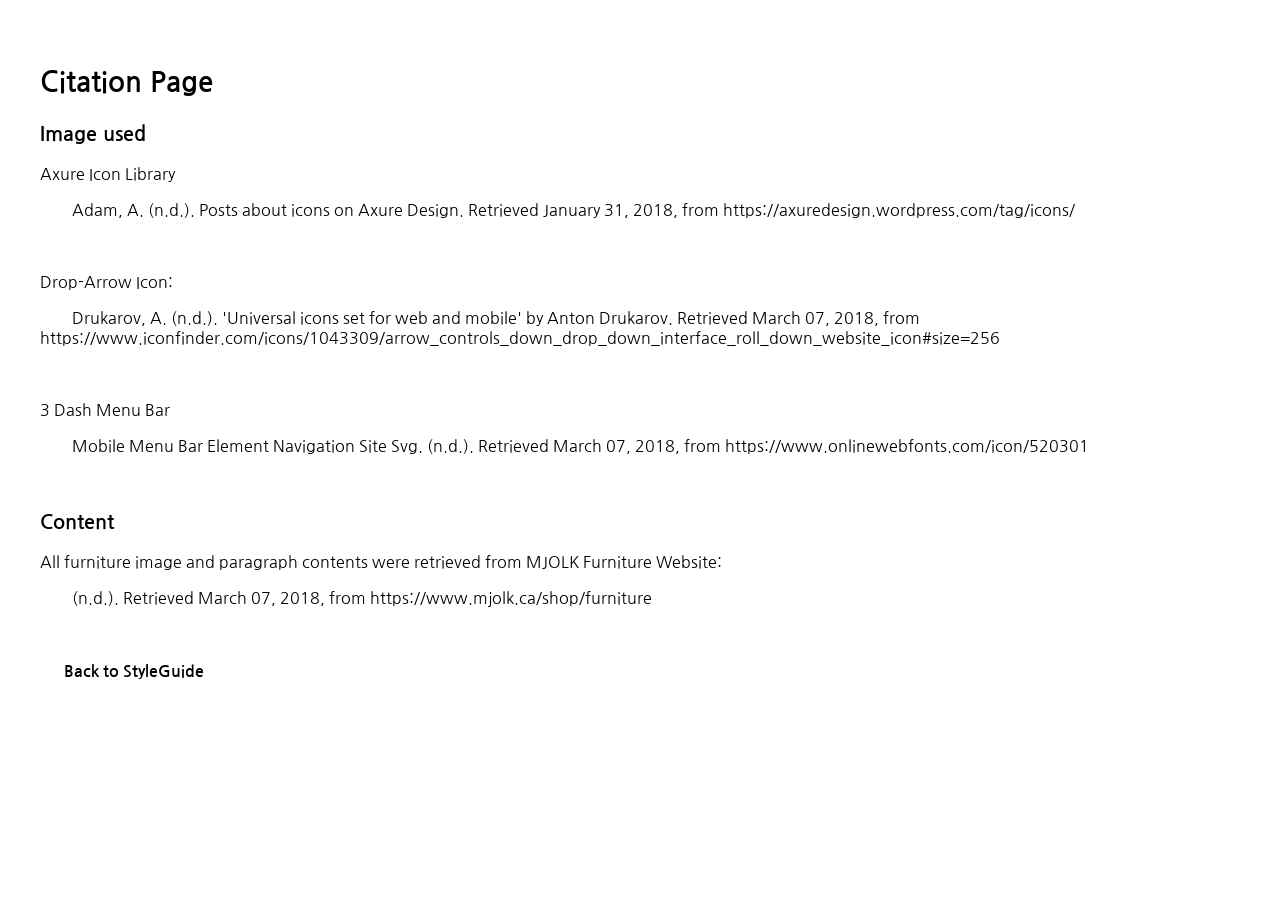
==== HTML/citation.html @ e6cdc24f "Some files from P02" ====
<!DOCTYPE html>
<html>

  <head>
<meta charset="UTF-8">
    <title>Citation Page</title>

    <link href="css/StyleGuide/style.css" rel="stylesheet">

  </head>

  <body>

  <h2>Citation Page</h2>

  <h3>Image used</h3>

  <p>Axure Icon Library</p>
  <p>&nbsp;&nbsp;&nbsp;&nbsp;&nbsp;&nbsp;&nbsp;&nbsp;Adam, A. (n.d.). Posts about icons on Axure Design. Retrieved January 31, 2018, from https://axuredesign.wordpress.com/tag/icons/</p>
<br>
  <p>Drop-Arrow Icon:</p>
  <p>&nbsp;&nbsp;&nbsp;&nbsp;&nbsp;&nbsp;&nbsp;&nbsp;Drukarov, A. (n.d.). 'Universal icons set for web and mobile' by Anton Drukarov. Retrieved March 07, 2018, from https://www.iconfinder.com/icons/1043309/arrow_controls_down_drop_down_interface_roll_down_website_icon#size=256</p>
<br>
  <p>3 Dash Menu Bar</p>
  <p>&nbsp;&nbsp;&nbsp;&nbsp;&nbsp;&nbsp;&nbsp;&nbsp;Mobile Menu Bar Element Navigation Site Svg. (n.d.). Retrieved March 07, 2018, from https://www.onlinewebfonts.com/icon/520301</p>
<br>

  <h3>Content</h3>
  <p>All furniture image and paragraph contents were retrieved from MJOLK Furniture Website:</p>
  <p>&nbsp;&nbsp;&nbsp;&nbsp;&nbsp;&nbsp;&nbsp;&nbsp;(n.d.). Retrieved March 07, 2018, from https://www.mjolk.ca/shop/furniture</p>
<br>
  <a class="button-nav" href="Styleguide.HTML">Back to StyleGuide</a>
  </body>
</html>
---- HTML/css/StyleGuide/style.css ----
@import url('https://fonts.googleapis.com/css?family=Abel');
@import url('https://fonts.googleapis.com/css?family=Nanum+Gothic');


body {
  font-family: Nanum Gothic, Abel, Verdana, sans-serif;
  padding: 2rem;
}





section:not([id]) {
  margin: 1em 0;
  padding: 0.5em 0;
  border-top: 1px solid #333;
}

section h3 {
  margin-bottom: 0;
}

section p {
  /* margin-top: 0; */
}
.description {
    max-width: 50%;
}

section code {
  background-color: #EEE;
  padding: 0.5em 0.75em;
}


/*
  INTERACTIVE ELEMENTS -------------------
*/

/* Styling for the navigation button */
.button-nav {
  display: inline-block;
  /* padding: 1.25em 1.5em; */
  margin: 1.25em 1.5em;
  color: #000;
  font-weight: bold;
  text-decoration: none;
  /* -webkit-transition: color 0.5s ease-out; */
    padding-bottom: 6px;
  /* transition: color 0.5s ease-out; */
}

.button-nav:hover, .button-nav:focus {
  font-weight: bold;
  border-bottom: 2px solid #A8A79F;

    color: #777;
}

.button {
  background-color: #FFFFFF;
      border: 1px solid #000000;
      color: black;
      padding: 15px 32px;
      text-align: center;
      text-decoration: none;
      display: inline-block;
      font-size: 1em;
      border-radius: 0.3em;
}

.button:hover {

  color: grey;
      border: 1px solid grey;
      /* color: white; */
      /* padding: 15px 32px; */
      /* text-align: center; */
      /* text-decoration: none; */
      /* display: inline-block; */
      /* font-size: 1em; */
      /* border-radius: 0.3em; */
}

.in-text-link {
  color: black;
  text-decoration: none;
}

.in-text-link:hover {
  color: grey;
  /* font-size: 1.05em; */
  text-decoration: none;

}
a {
  color: black;
  text-decoration: none;
}
a:hover {
  color: grey;
  /* font-size: 1.05em; */
  text-decoration: none;
}


/* .textField{
  padding: 4px 10px;
      margin: 8px 0

} */

input[type=text] {
  width: 100%;
  padding: 12px 20px;
  margin: 8px 0;
  box-sizing: border-box;
  max-width: 30%;
}

/*
  TEXT ELEMENTS -------------------
*/

h1 {
font-size: 36px;


}

h2 {
font-size: 28px;
-webkit-margin-before: 1em;
    -webkit-margin-after: 1em;
    -webkit-margin-start: 0px;
    -webkit-margin-end: 0px;
/* font-weight: normal; */
}

h3{
font-weight: bold;
  font-size: 20px;
}

#paragraphsample {
font-size: 1em;
max-width: 26em;

}

#price {
  /* margin-left: 15em; */

}

.productList{
/* float: left; */
clear: left;
	position: relative;
  display: flex;
	flex-direction: flow;
	/* margin-top: 22em; */
  /* border-style: solid; */
	flex-wrap: wrap;
	width: 60%;
  justify-content:space-between;
  border-style: none;
	  /* justify-content: flex-start; */
		/* align-self: stretch; */
}

.product1 {

  background-image: url("../img/product1.jpg");
  background-size: cover;
  background-position:center;
  background-color: grey;
  /* padding:20em; */
  flex-shrink: 1; /* default 1 */
	top:12em;
	/* left:0%; */
	width:30%;
	min-width: 13em;
	height:15em;
	line-height: 1.2em;
	font-size: 0.9em;
	/* z-index:5; */
	/* padding:1.9em; */
	/* border: none 0px solid; */
	color: black;
	/* text-align:center; */
	/* background-color:#404040; */
	/* flex-grow: 1; */
  border-style: solid;
	border-width: 0.15em;

	margin-bottom: 10em;
}

.product2{
	display: block;
  background-image: url("../img/product2.jpg");
  background-size: cover;
  background-position:center;

  background-color: grey;
  flex-shrink: 1; /* default 1 */
	top:12em;
	/* left:0%; */
	width:30%;
	min-width: 13em;
	height:15em;
	line-height: 1.2em;
	/* z-index:5; */
	/* padding:1.9em; */
	border: none 0px solid;
	color: black;
	/* text-align:center; */
	/* background-color:#404040; */
	/* flex-grow: 1; */
  border-style: solid;
	border-width: 0.15em;

	margin-bottom: 10em;
	font-size: 0.9em;

}

.product3{
  background-image: url("../img/product3.jpg");
  background-size: cover;
  background-position:center;
  background-color: grey;
  flex-shrink: 1; /* default 1 */
	top:12em;
	/* left:0%; */
	width:30%;
	min-width: 13em;
	height:15em;
	line-height: 1.2em;
	/* z-index:5; */
	/* padding:1.9em; */
	border: none 0px solid;
	color: black;
	/* text-align:center; */
	/* background-color:#404040; */

  border-style: solid;
	border-width: 0.15em;

	margin-bottom: 10em;
	font-size: 0.9em;

}

.chair1Button{
  margin-top: 12em;
}

.chair2Button{
  margin-top: 12em;
}
.chair3Button{
  margin-top: 12em;
}





/*
  COMBINED ELEMENTS -------------------
*/
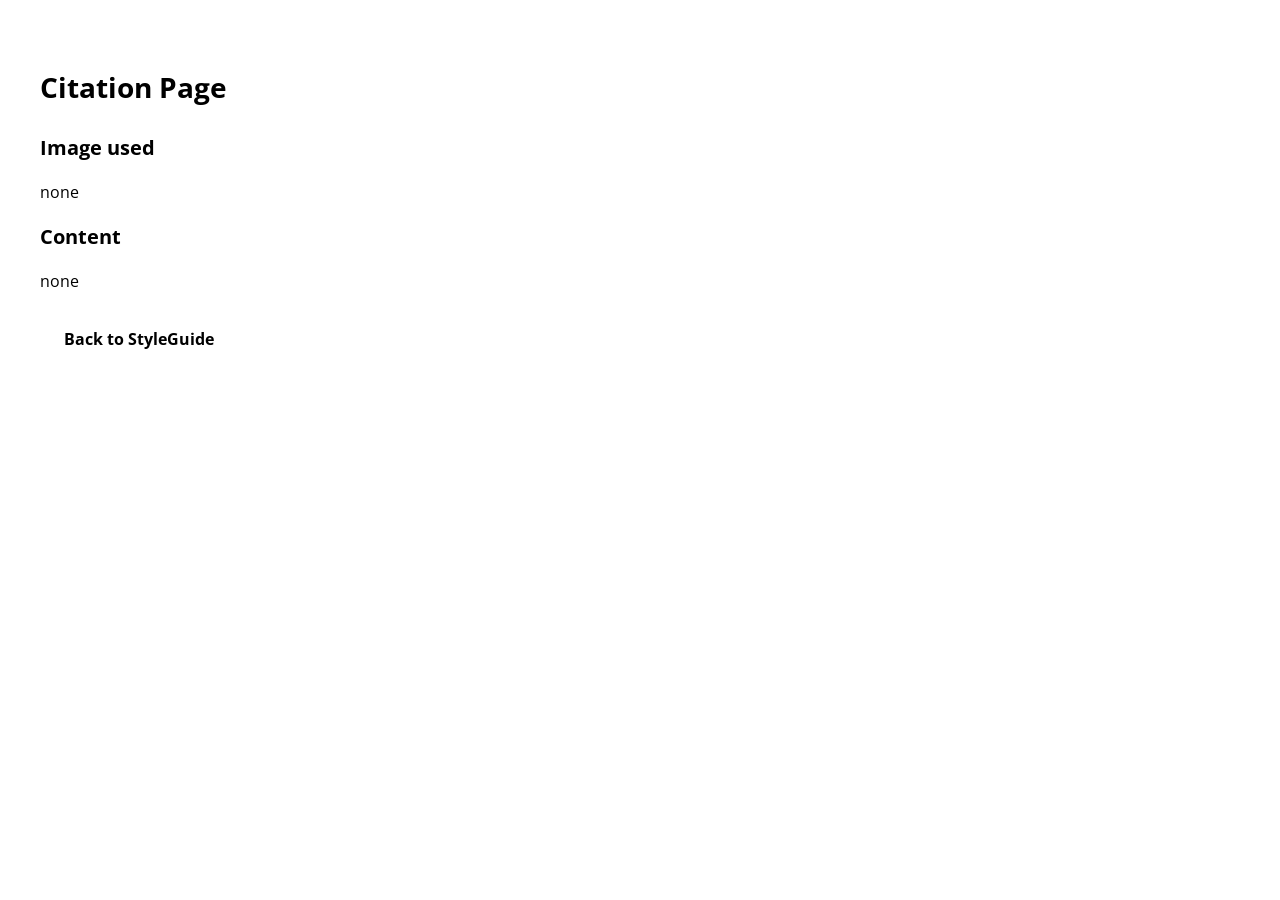
==== commit b48cda15: "HTML Validated" ====
--- a/HTML/citation.html
+++ b/HTML/citation.html
@@ -1,34 +1,26 @@
 <!DOCTYPE html>
-<html>
+<html lang="en">
 
-  <head>
-<meta charset="UTF-8">
-    <title>Citation Page</title>
 
-    <link href="css/StyleGuide/style.css" rel="stylesheet">
+<head>
+  <meta charset="UTF-8">
+  <title>Citation Page</title>
 
-  </head>
+  <link href="css/StyleGuide/style.css" rel="stylesheet">
 
-  <body>
+</head>
+
+<body>
 
   <h2>Citation Page</h2>
 
   <h3>Image used</h3>
-
-  <p>Axure Icon Library</p>
-  <p>&nbsp;&nbsp;&nbsp;&nbsp;&nbsp;&nbsp;&nbsp;&nbsp;Adam, A. (n.d.). Posts about icons on Axure Design. Retrieved January 31, 2018, from https://axuredesign.wordpress.com/tag/icons/</p>
-<br>
-  <p>Drop-Arrow Icon:</p>
-  <p>&nbsp;&nbsp;&nbsp;&nbsp;&nbsp;&nbsp;&nbsp;&nbsp;Drukarov, A. (n.d.). 'Universal icons set for web and mobile' by Anton Drukarov. Retrieved March 07, 2018, from https://www.iconfinder.com/icons/1043309/arrow_controls_down_drop_down_interface_roll_down_website_icon#size=256</p>
-<br>
-  <p>3 Dash Menu Bar</p>
-  <p>&nbsp;&nbsp;&nbsp;&nbsp;&nbsp;&nbsp;&nbsp;&nbsp;Mobile Menu Bar Element Navigation Site Svg. (n.d.). Retrieved March 07, 2018, from https://www.onlinewebfonts.com/icon/520301</p>
-<br>
+  <p>none</p>
 
   <h3>Content</h3>
-  <p>All furniture image and paragraph contents were retrieved from MJOLK Furniture Website:</p>
-  <p>&nbsp;&nbsp;&nbsp;&nbsp;&nbsp;&nbsp;&nbsp;&nbsp;(n.d.). Retrieved March 07, 2018, from https://www.mjolk.ca/shop/furniture</p>
-<br>
+  <p>none</p>
+
   <a class="button-nav" href="Styleguide.HTML">Back to StyleGuide</a>
-  </body>
-</html>
+</body>
+
+</html>
--- a/HTML/css/StyleGuide/style.css
+++ b/HTML/css/StyleGuide/style.css
@@ -1,15 +1,9 @@
-@import url('https://fonts.googleapis.com/css?family=Abel');
-@import url('https://fonts.googleapis.com/css?family=Nanum+Gothic');
-
-
+@import url('https://fonts.googleapis.com/css?family=Lato:100,300,400,700');
+@import url('https://fonts.googleapis.com/css?family=Open+Sans:300,400');
 body {
-  font-family: Nanum Gothic, Abel, Verdana, sans-serif;
+  font-family: Open Sans, sans-serif;
   padding: 2rem;
 }
-
-
-
-
 
 section:not([id]) {
   margin: 1em 0;
@@ -24,8 +18,10 @@
 section p {
   /* margin-top: 0; */
 }
+
 .description {
-    max-width: 50%;
+  max-width: 50%;
+  letter-spacing: 0.05em;
 }
 
 section code {
@@ -33,12 +29,12 @@
   padding: 0.5em 0.75em;
 }
 
-
 /*
   INTERACTIVE ELEMENTS -------------------
 */
 
 /* Styling for the navigation button */
+
 .button-nav {
   display: inline-block;
   /* padding: 1.25em 1.5em; */
@@ -47,40 +43,61 @@
   font-weight: bold;
   text-decoration: none;
   /* -webkit-transition: color 0.5s ease-out; */
-    padding-bottom: 6px;
+  padding-bottom: 6px;
   /* transition: color 0.5s ease-out; */
+}
+
+.item1 {
+  font-size: 0.8em;
+}
+
+.item1:hover {
+  border-bottom: 3px solid lightgrey;
+  padding-bottom: 0.5em;
 }
 
 .button-nav:hover, .button-nav:focus {
   font-weight: bold;
   border-bottom: 2px solid #A8A79F;
-
-    color: #777;
+  color: #777;
 }
 
 .button {
   background-color: #FFFFFF;
-      border: 1px solid #000000;
-      color: black;
-      padding: 15px 32px;
-      text-align: center;
-      text-decoration: none;
-      display: inline-block;
-      font-size: 1em;
-      border-radius: 0.3em;
+  border: 1px solid #000000;
+  color: black;
+  padding: 15px 32px;
+  text-align: center;
+  text-decoration: none;
+  display: inline-block;
+  font-size: 1em;
+  border-radius: 0.3em;
 }
 
 .button:hover {
-
   color: grey;
-      border: 1px solid grey;
-      /* color: white; */
-      /* padding: 15px 32px; */
-      /* text-align: center; */
-      /* text-decoration: none; */
-      /* display: inline-block; */
-      /* font-size: 1em; */
-      /* border-radius: 0.3em; */
+  border: 1px solid grey;
+  /* color: white; */
+  /* padding: 15px 32px; */
+  /* text-align: center; */
+  /* text-decoration: none; */
+  /* display: inline-block; */
+  /* font-size: 1em; */
+  /* border-radius: 0.3em; */
+}
+
+.submitButton {
+  width: 20%;
+  height: 4em;
+  margin-top: 1em;
+  border-radius: 4px;
+  border-color: #F2F2F2;
+  background-color: #F2F2F2;
+  border-width: 2px;
+}
+
+.submitButton:hover {
+  background-color: rgba(255, 255, 255, 0.5);
 }
 
 .in-text-link {
@@ -92,18 +109,18 @@
   color: grey;
   /* font-size: 1.05em; */
   text-decoration: none;
-
-}
+}
+
 a {
   color: black;
   text-decoration: none;
 }
+
 a:hover {
   color: grey;
   /* font-size: 1.05em; */
   text-decoration: none;
 }
-
 
 /* .textField{
   padding: 4px 10px;
@@ -124,151 +141,139 @@
 */
 
 h1 {
-font-size: 36px;
-
-
+  font-size: 36px;
 }
 
 h2 {
-font-size: 28px;
--webkit-margin-before: 1em;
-    -webkit-margin-after: 1em;
-    -webkit-margin-start: 0px;
-    -webkit-margin-end: 0px;
-/* font-weight: normal; */
-}
-
-h3{
-font-weight: bold;
+  font-size: 28px;
+  -webkit-margin-before: 1em;
+  -webkit-margin-after: 1em;
+  -webkit-margin-start: 0px;
+  -webkit-margin-end: 0px;
+  /* font-weight: normal; */
+}
+
+h3 {
+  font-weight: bold;
   font-size: 20px;
 }
 
 #paragraphsample {
-font-size: 1em;
-max-width: 26em;
-
+  font-size: 1em;
+  max-width: 26em;
 }
 
 #price {
   /* margin-left: 15em; */
-
-}
-
-.productList{
-/* float: left; */
-clear: left;
-	position: relative;
+}
+
+.productList {
+  /* float: left; */
+  clear: left;
+  position: relative;
   display: flex;
-	flex-direction: flow;
-	/* margin-top: 22em; */
+  flex-direction: flow;
+  /* margin-top: 22em; */
   /* border-style: solid; */
-	flex-wrap: wrap;
-	width: 60%;
-  justify-content:space-between;
+  flex-wrap: wrap;
+  width: 60%;
+  justify-content: space-between;
   border-style: none;
-	  /* justify-content: flex-start; */
-		/* align-self: stretch; */
+  /* justify-content: flex-start; */
+  /* align-self: stretch; */
 }
 
 .product1 {
-
   background-image: url("../img/product1.jpg");
   background-size: cover;
-  background-position:center;
+  background-position: center;
   background-color: grey;
   /* padding:20em; */
-  flex-shrink: 1; /* default 1 */
-	top:12em;
-	/* left:0%; */
-	width:30%;
-	min-width: 13em;
-	height:15em;
-	line-height: 1.2em;
-	font-size: 0.9em;
-	/* z-index:5; */
-	/* padding:1.9em; */
-	/* border: none 0px solid; */
-	color: black;
-	/* text-align:center; */
-	/* background-color:#404040; */
-	/* flex-grow: 1; */
+  flex-shrink: 1;
+  /* default 1 */
+  top: 12em;
+  /* left:0%; */
+  width: 30%;
+  min-width: 13em;
+  height: 15em;
+  line-height: 1.2em;
+  font-size: 0.9em;
+  /* z-index:5; */
+  /* padding:1.9em; */
+  /* border: none 0px solid; */
+  color: black;
+  /* text-align:center; */
+  /* background-color:#404040; */
+  /* flex-grow: 1; */
   border-style: solid;
-	border-width: 0.15em;
-
-	margin-bottom: 10em;
-}
-
-.product2{
-	display: block;
+  border-width: 0.15em;
+  margin-bottom: 10em;
+}
+
+.product2 {
+  display: block;
   background-image: url("../img/product2.jpg");
   background-size: cover;
-  background-position:center;
-
+  background-position: center;
   background-color: grey;
-  flex-shrink: 1; /* default 1 */
-	top:12em;
-	/* left:0%; */
-	width:30%;
-	min-width: 13em;
-	height:15em;
-	line-height: 1.2em;
-	/* z-index:5; */
-	/* padding:1.9em; */
-	border: none 0px solid;
-	color: black;
-	/* text-align:center; */
-	/* background-color:#404040; */
-	/* flex-grow: 1; */
+  flex-shrink: 1;
+  /* default 1 */
+  top: 12em;
+  /* left:0%; */
+  width: 30%;
+  min-width: 13em;
+  height: 15em;
+  line-height: 1.2em;
+  /* z-index:5; */
+  /* padding:1.9em; */
+  border: none 0px solid;
+  color: black;
+  /* text-align:center; */
+  /* background-color:#404040; */
+  /* flex-grow: 1; */
   border-style: solid;
-	border-width: 0.15em;
-
-	margin-bottom: 10em;
-	font-size: 0.9em;
-
-}
-
-.product3{
+  border-width: 0.15em;
+  margin-bottom: 10em;
+  font-size: 0.9em;
+}
+
+.product3 {
   background-image: url("../img/product3.jpg");
   background-size: cover;
-  background-position:center;
+  background-position: center;
   background-color: grey;
-  flex-shrink: 1; /* default 1 */
-	top:12em;
-	/* left:0%; */
-	width:30%;
-	min-width: 13em;
-	height:15em;
-	line-height: 1.2em;
-	/* z-index:5; */
-	/* padding:1.9em; */
-	border: none 0px solid;
-	color: black;
-	/* text-align:center; */
-	/* background-color:#404040; */
-
+  flex-shrink: 1;
+  /* default 1 */
+  top: 12em;
+  /* left:0%; */
+  width: 30%;
+  min-width: 13em;
+  height: 15em;
+  line-height: 1.2em;
+  /* z-index:5; */
+  /* padding:1.9em; */
+  border: none 0px solid;
+  color: black;
+  /* text-align:center; */
+  /* background-color:#404040; */
   border-style: solid;
-	border-width: 0.15em;
-
-	margin-bottom: 10em;
-	font-size: 0.9em;
-
-}
-
-.chair1Button{
+  border-width: 0.15em;
+  margin-bottom: 10em;
+  font-size: 0.9em;
+}
+
+.chair1Button {
   margin-top: 12em;
 }
 
-.chair2Button{
+.chair2Button {
   margin-top: 12em;
 }
-.chair3Button{
+
+.chair3Button {
   margin-top: 12em;
 }
-
-
-
-
 
 /*
   COMBINED ELEMENTS -------------------
-*/
+*/
